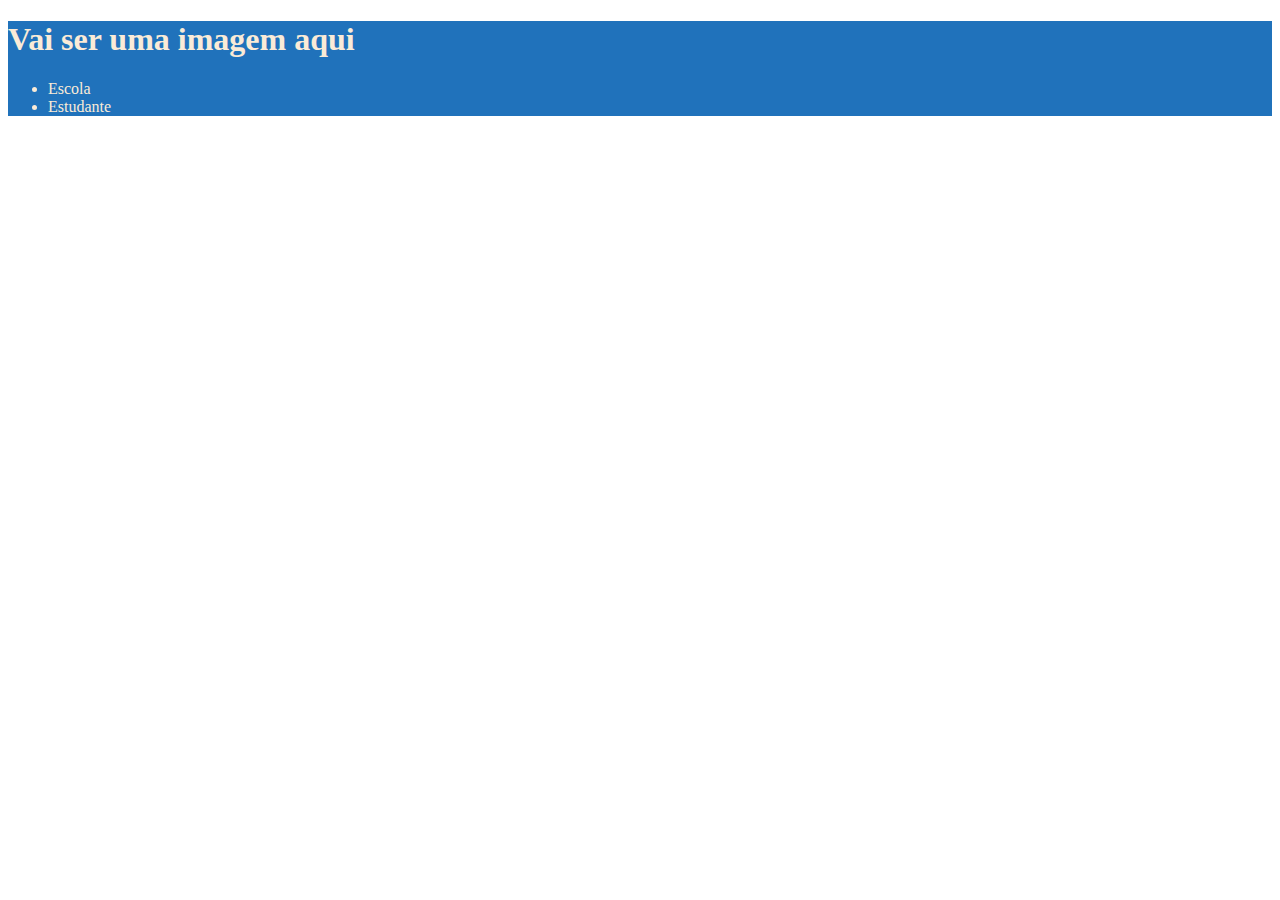
==== index.html @ ef08f30a "iniciei o header" ====
<!DOCTYPE html>
<html lang="en">
<head>
    <meta charset="UTF-8">
    <meta http-equiv="X-UA-Compatible" content="IE=edge">
    <meta name="viewport" content="width=device-width, initial-scale=1.0">
    <title>Document</title>
    <link rel="stylesheet" href="style.css">
</head>
<body>
    <header>
        <h1>Vai ser uma imagem aqui </h1>
        <ul>
            <li> Escola </li>
            <li> Estudante </li>
        </ul>
    </header>
</body>
</html>
---- style.css ----
header {
    background-color: rgb(32, 114, 187);
    color: antiquewhite;
}
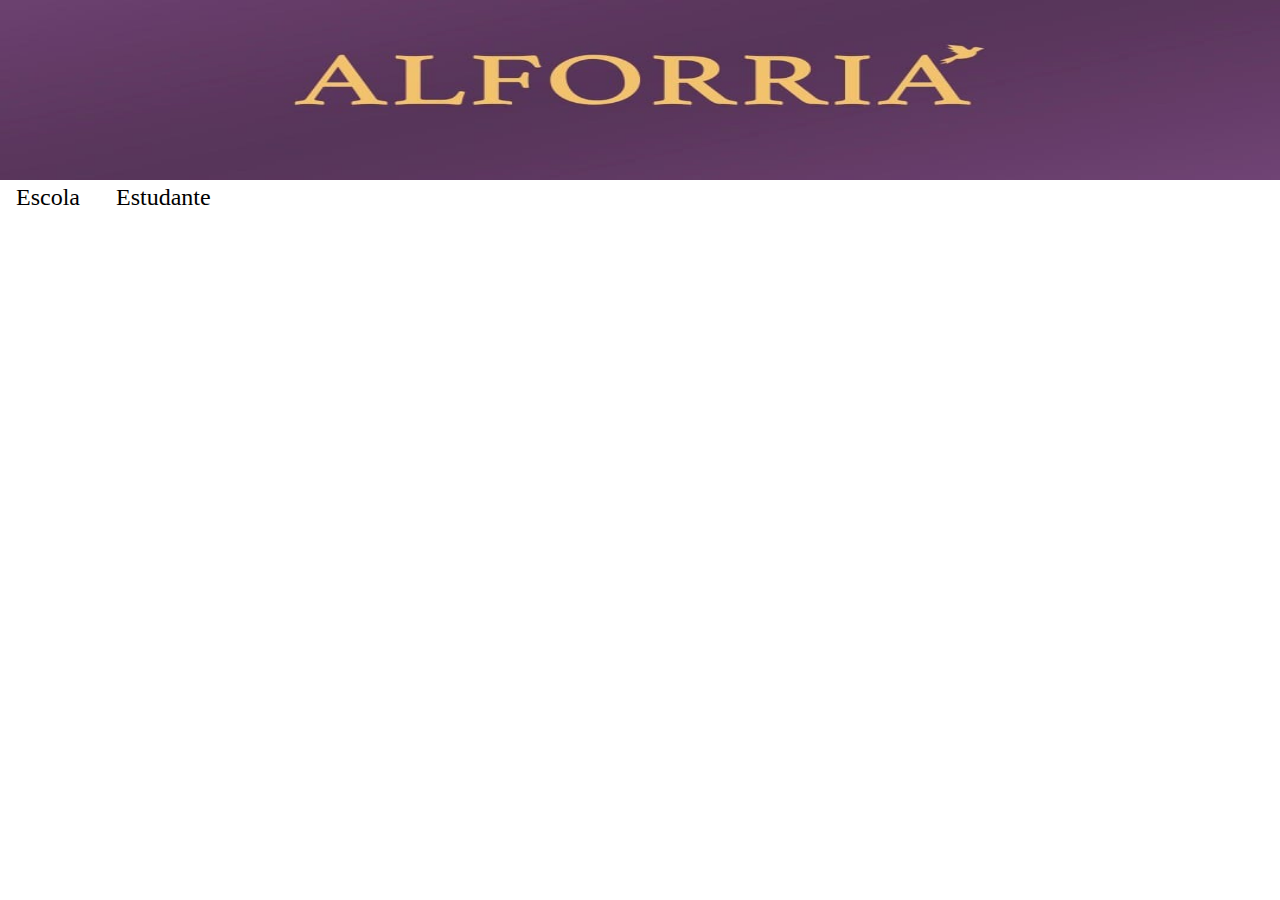
==== commit 869acd4a: "meu cabeçalho está completo" ====
--- a/index.html
+++ b/index.html
@@ -9,11 +9,12 @@
 </head>
 <body>
     <header>
-        <h1>Vai ser uma imagem aqui </h1>
-        <ul>
-            <li> Escola </li>
-            <li> Estudante </li>
+        <img class="cabecalho-imagem" src="logo.alforria.jpg" alt="logo da alforria start"> 
+        <ul class="cabecalho-lista"> 
+            <li class="cabecalho-lista-item">Escola</li>
+            <li class="cabecalho-lista-item">Estudante</li>
         </ul>
     </header>
+
 </body>
 </html>--- a/style.css
+++ b/style.css
@@ -1,4 +1,22 @@
-header {
-    background-color: rgb(32, 114, 187);
-    color: antiquewhite;
+*{
+   margin: 0;
+   padding: 0;
+}
+.cabecalho{
+    background-color: rgb(244, 248, 252);
+    color: rgb(29, 28, 28);
+    display: flex;
+    justify-content: space-around;
+    align-items: center;
+}
+
+.cabecalho-imagem{
+    height: 180px;
+    width: 100%;
+}
+
+.cabecalho-lista-item{
+    display: inline-block;
+    margin: 0 16px;
+    font-size: 24px;
 }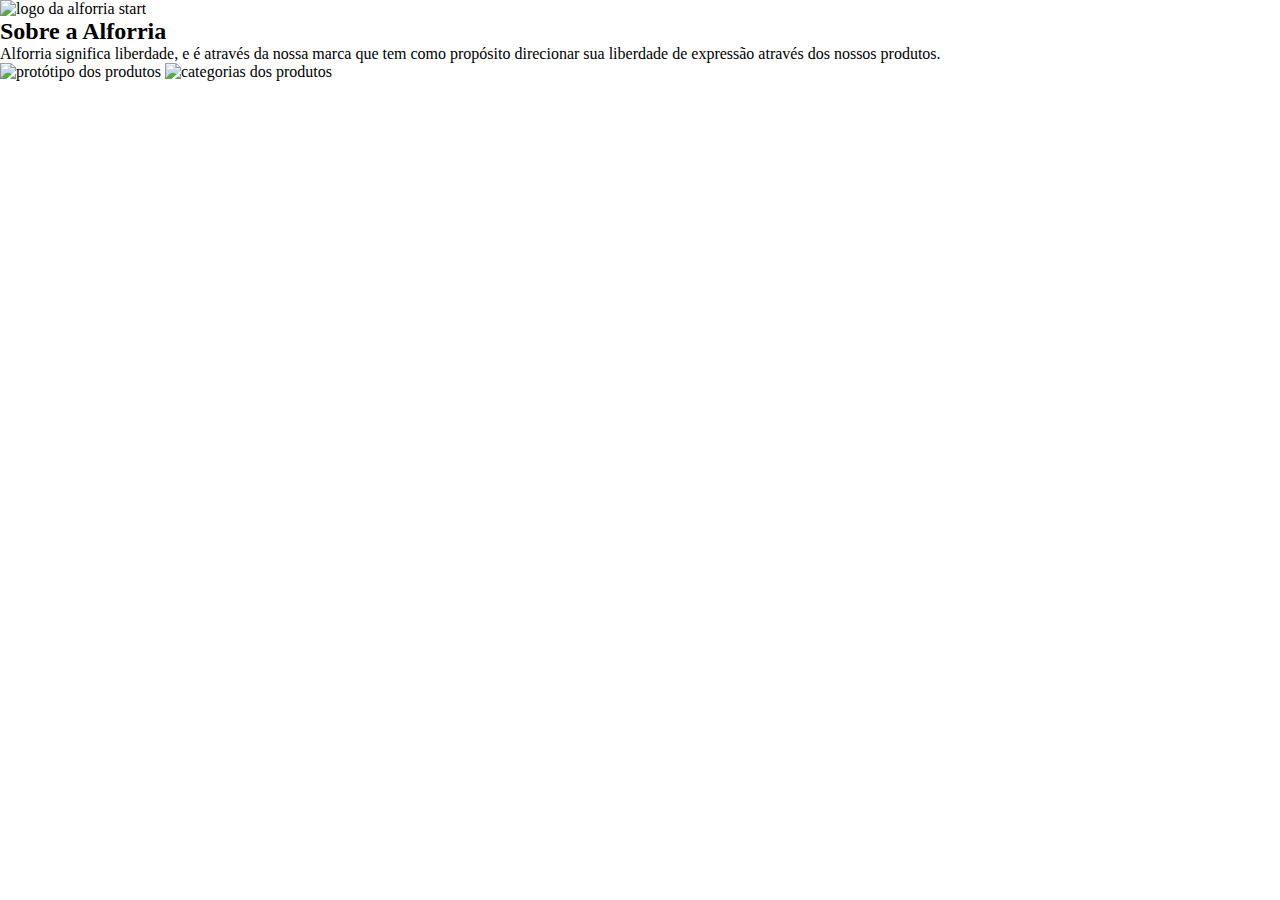
==== commit a23293ee: "Add files via upload" ====
--- a/index.html
+++ b/index.html
@@ -9,12 +9,15 @@
 </head>
 <body>
     <header>
-        <img class="cabecalho-imagem" src="logo.alforria.jpg" alt="logo da alforria start"> 
-        <ul class="cabecalho-lista"> 
-            <li class="cabecalho-lista-item">Escola</li>
-            <li class="cabecalho-lista-item">Estudante</li>
-        </ul>
+        <img class="cabecalho-imagem" src="logo.5.jpg" alt="logo da alforria start"> 
+        <ul class="cabecalho-lista"> </ul>
     </header>
+     <section class="alforria">
+     <h2 class="alforria-título"> Sobre a Alforria</h2>
+     <p  class="alforria-texto"> Alforria significa liberdade, e é através da nossa marca que tem como propósito direcionar sua liberdade de expressão através dos nossos produtos. </p>
+     <img src="imagem300.jpg" alt="protótipo dos produtos">
+     <img src="categorias do produto.jpg" alt="categorias dos produtos">
+     </section>
 
 </body>
-</html>+</html> 
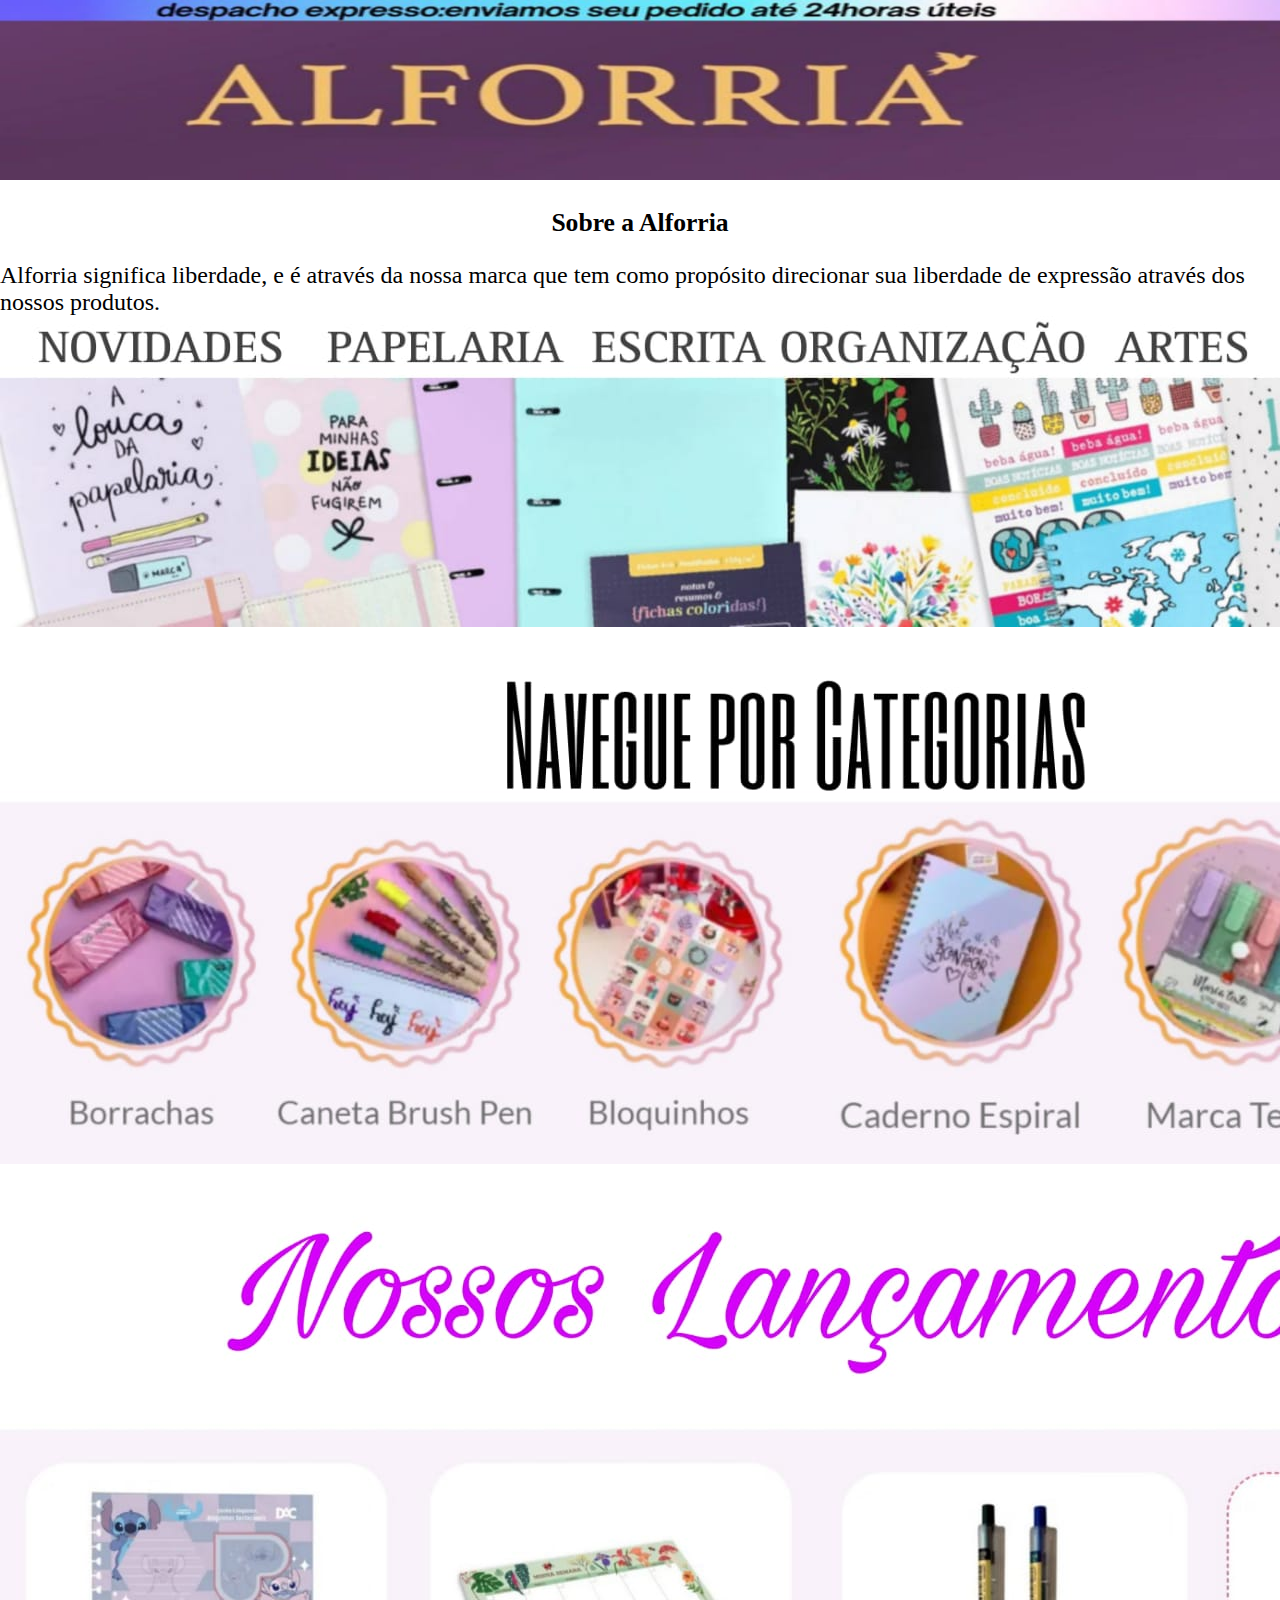
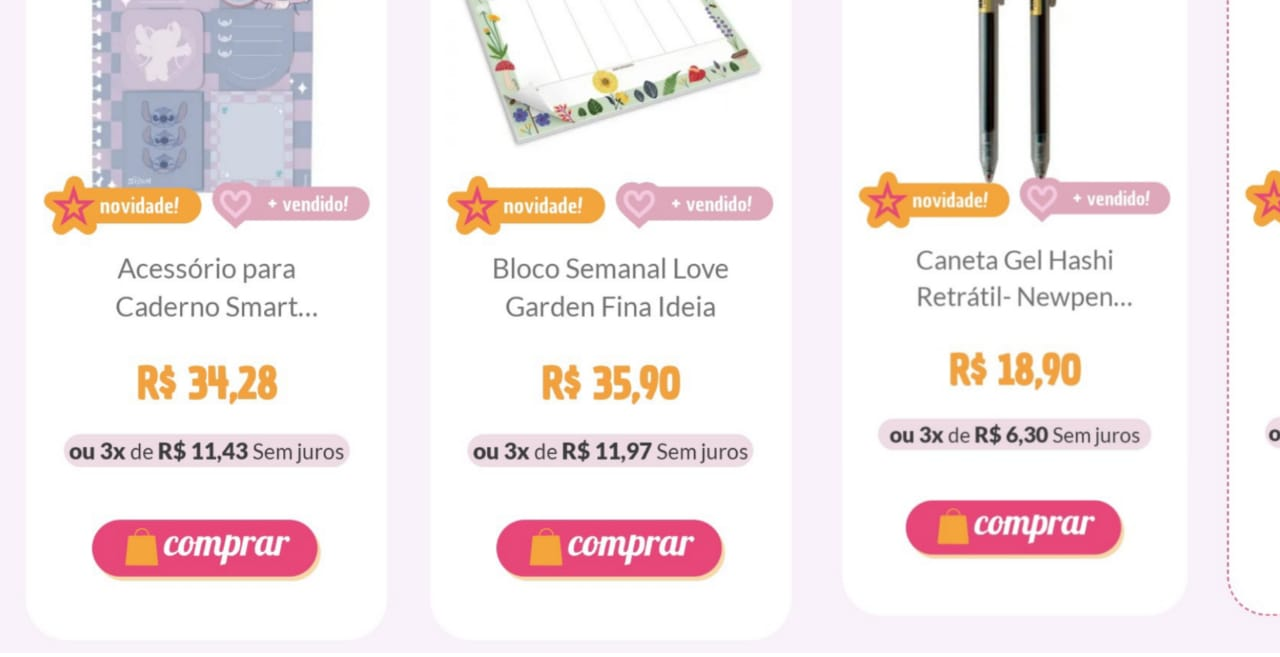
==== commit 2ee9fc7c: "Add files via upload" ====
--- a/index.html
+++ b/index.html
@@ -9,14 +9,15 @@
 </head>
 <body>
     <header>
-        <img class="cabecalho-imagem" src="logo.5.jpg" alt="logo da alforria start"> 
+        <img class="cabecalho-imagem" src="logo.jpg" alt="logo da alforria start"> 
         <ul class="cabecalho-lista"> </ul>
     </header>
      <section class="alforria">
      <h2 class="alforria-título"> Sobre a Alforria</h2>
      <p  class="alforria-texto"> Alforria significa liberdade, e é através da nossa marca que tem como propósito direcionar sua liberdade de expressão através dos nossos produtos. </p>
-     <img src="imagem300.jpg" alt="protótipo dos produtos">
+     <img src="imagem300.jpg" alt="protótipo dos produtos"> 
      <img src="categorias do produto.jpg" alt="categorias dos produtos">
+     <img src="lançamentos.jpg" alt="Nossos lançamentos">
      </section>
 
 </body>
--- a/style.css
+++ b/style.css
@@ -19,4 +19,30 @@
     display: inline-block;
     margin: 0 16px;
     font-size: 24px;
-}+}  
+.alforria-título {
+    padding: 24px 0;
+    display: flex;
+    justify-content: center;
+    align-items: center;
+    font-size: 160%;
+
+}
+
+.alforria-texto{
+    display: flex;
+    justify-content: center;
+    align-items: center;
+    font-size: 150%;
+}
+
+.alforria-categoriasdoproduto {
+ padding: 24px 0;
+ height: 180px;
+ width: 100% ;
+}
+
+img src="lançamentos.jpg" {
+    width: 36%;
+}
+   
